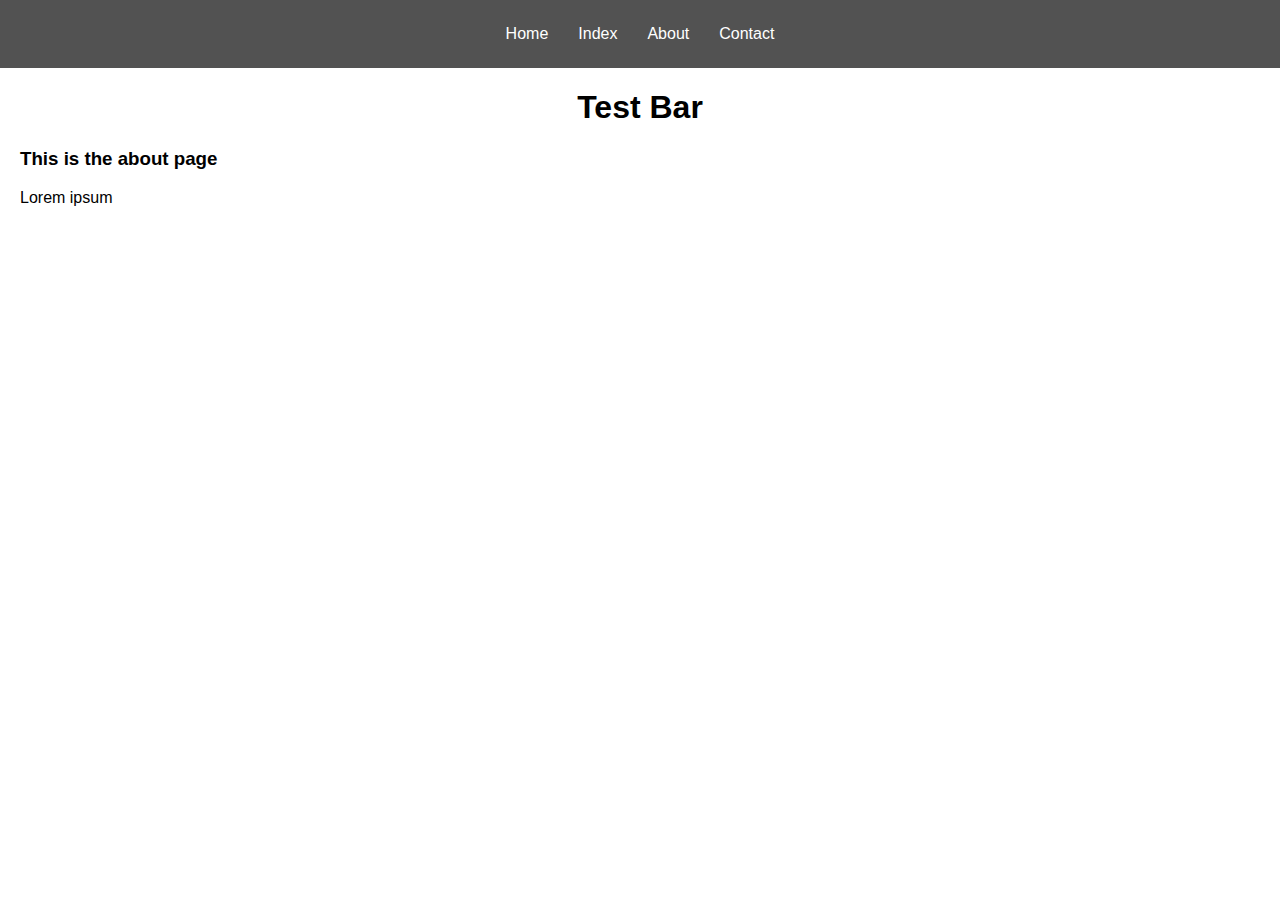
==== about.html @ 14fc9aed "Test Page Version 0.1" ====
<!DOCTYPE html>
<html lang="en">
    <head>
        <meta charset="UTF-8">
        <meta http-equiv="X-UA-Compatible" content="IE=edge">
        <meta name="viewport" content="width=device-width, initial-scale=1.0">
        <title>Test Bar</title>
        <link rel="stylesheet" href="style.css">
    </head>
    <body>
        <div class="navbar-container">
            <div class="navbar">
                <ul>
                    <li><a href="home.html">Home</a></li>
                    <li><a href="index.html">Index</a></li>
                    <li><a href="about.html">About</a></li>
                    <li><a href="contact.html">Contact</a></li>
                </ul>
            </div>
        </div>

        <h1>Test Bar</h1>

        <main>
            <h3>This is the about page</h3>
            <p>Lorem ipsum</p>
        </main>
    </body>
</html>
---- style.css ----
body{
    margin: 0px;
    padding: 0px;
    font-family: Arial, sans-serif;
}
main{
    margin-left: 20px;
    margin-right: 20px;
}
h1{
    text-align: center;
}
.navbar-container{
    display: flex;
    justify-content: center;
    background-color: #525252; /* Ensure the background color spans the full width */
}
.navbar ul{
    width: 100%;
    list-style-type: none;
    margin: 10px;
    padding: 0px;
    background-color: #525252;
    overflow: hidden;
}
.navbar a{ 
    text-decoration: none;
    color: white;
    padding: 15px;
    display: block;
    text-align: center;
}
.navbar a:hover{
    background-color: #2c2c2c;
    transform: scale(1.15);
    border-radius: 30%;
}
.navbar li{
    float: left;
}
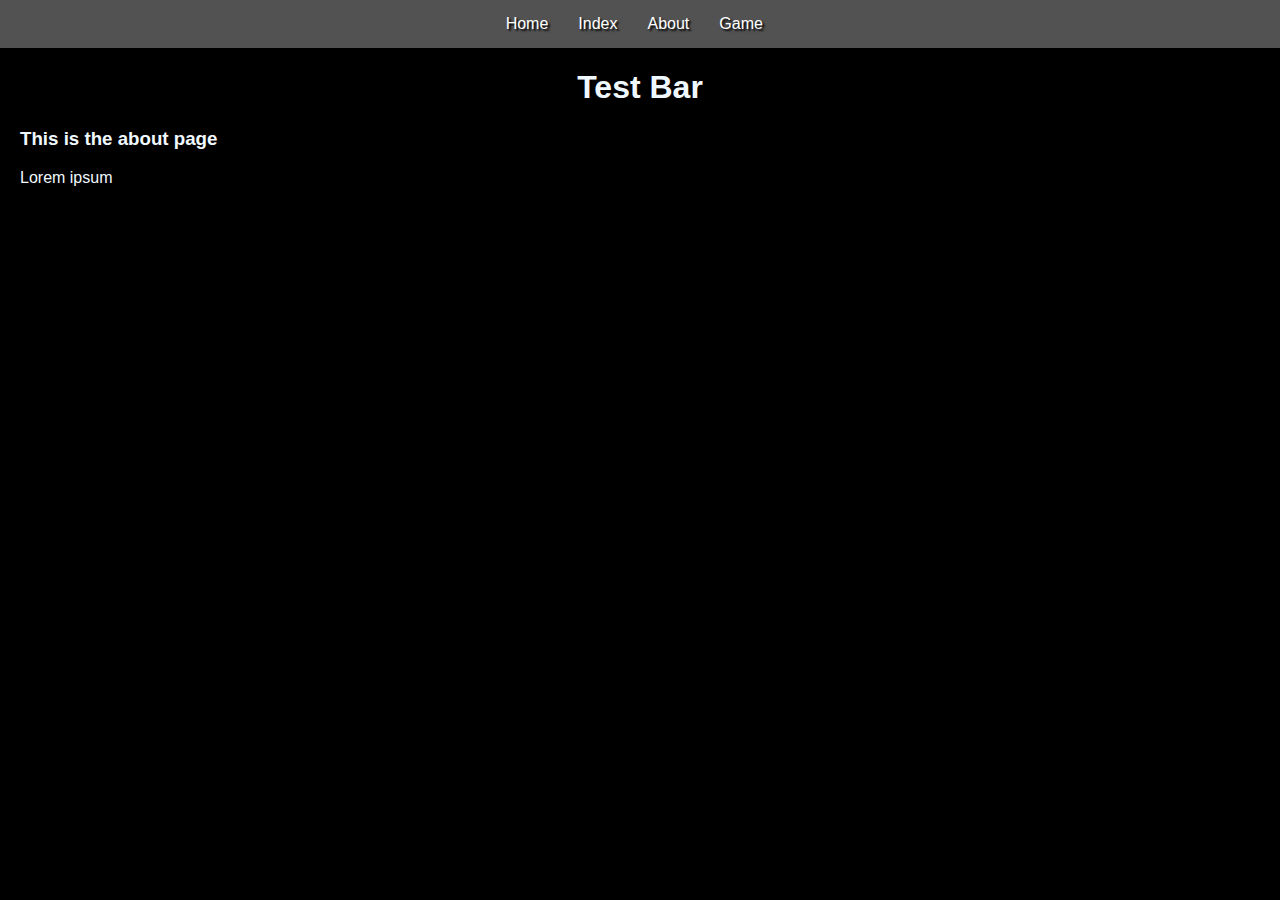
==== commit 6997d408: "V0.0.3" ====
--- a/about.html
+++ b/about.html
@@ -5,7 +5,7 @@
         <meta http-equiv="X-UA-Compatible" content="IE=edge">
         <meta name="viewport" content="width=device-width, initial-scale=1.0">
         <title>Test Bar</title>
-        <link rel="stylesheet" href="style.css">
+        <link rel="stylesheet" href="css/style.css">
     </head>
     <body>
         <div class="navbar-container">
@@ -14,7 +14,7 @@
                     <li><a href="home.html">Home</a></li>
                     <li><a href="index.html">Index</a></li>
                     <li><a href="about.html">About</a></li>
-                    <li><a href="contact.html">Contact</a></li>
+                    <li><a href="dino.html">Game</a></li>
                 </ul>
             </div>
         </div>
--- a/css/style.css
+++ b/css/style.css
@@ -0,0 +1,52 @@
+body{
+    margin: 0px;
+    padding: 0px;
+    font-family: Arial, sans-serif;
+    background-color: #000000;
+}
+main{                /*main body text */
+    margin-left: 20px;
+    margin-right: 20px;
+    color: aliceblue;
+    font: times new roman;
+}
+h1{
+    text-align: center;
+    color: aliceblue;
+}
+.navbar-container{
+    display: flex;
+    justify-content: center;
+    background-color: #525252; 
+    width : 100%;
+    margin: 0 auto;
+    box-sizing: border-box;
+}
+.navbar ul{            /*navbar box around buttons*/
+    display: flex;
+    justify-content: center;
+    width: 120%;
+    list-style-type: none;
+    margin: 0px;
+    padding: 0px;
+    background-color: #525252;
+    overflow: hidden;
+    transform: translateX(-10%);
+}
+.navbar a{              /*navbar text */
+    text-decoration: none;
+    color: rgb(255, 255, 255);
+    padding: 15px;
+    display: block;
+    text-align: center;
+    text-shadow: #000000 2px 2px 2px;
+}
+.navbar a:hover{       /*hover effect on navbar text */
+    background-color: #2c2c2c;
+    transform: scale(1.15);
+    border-radius: 30%;
+}
+.navbar li{     
+    float: left;
+}
+
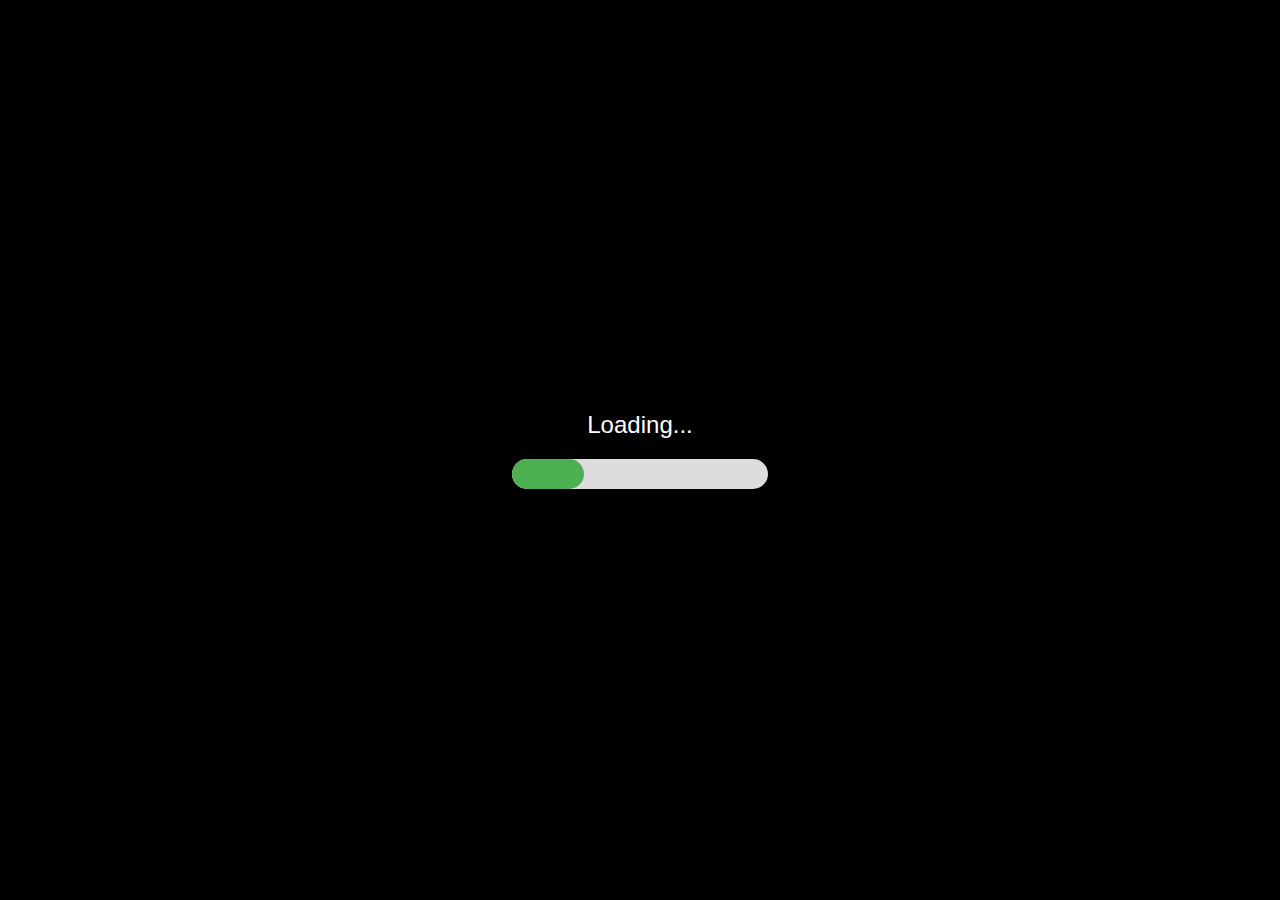
==== commit 739c6a4c: "V0.0.5" ====
--- a/about.html
+++ b/about.html
@@ -6,6 +6,7 @@
         <meta name="viewport" content="width=device-width, initial-scale=1.0">
         <title>Test Bar</title>
         <link rel="stylesheet" href="css/style.css">
+        <script src="js/load.js"></script>
     </head>
     <body>
         <div class="navbar-container">
@@ -21,9 +22,14 @@
 
         <h1>Test Bar</h1>
 
+        <div id="load-screen">
+            <div class="loading-text">Loading...</div>
+            <div class="loading-bar">
+                <div class="loading-progress"></div>
+            </div>
+        </div>
         <main>
-            <h3>This is the about page</h3>
-            <p>Lorem ipsum</p>
+            <h3>This is a test page</h3>
         </main>
     </body>
 </html>--- a/css/style.css
+++ b/css/style.css
@@ -1,52 +1,128 @@
-body{
-    margin: 0px;
-    padding: 0px;
+body {
+    margin: 0;
+    padding: 0;
     font-family: Arial, sans-serif;
-    background-color: #000000;
+    background: url('../img/background.png') no-repeat center center fixed;
+    background-size: cover;
 }
-main{                /*main body text */
+
+main {
     margin-left: 20px;
     margin-right: 20px;
-    color: aliceblue;
-    font: times new roman;
+    color: rgb(255, 255, 255);
+    font-family: 'Times New Roman', Times, serif;
 }
-h1{
+
+h1 {
     text-align: center;
-    color: aliceblue;
+    color: rgb(255, 255, 255);
 }
-.navbar-container{
+
+.navbar-container {
     display: flex;
-    justify-content: center;
+    align-items: center;
     background-color: #525252; 
-    width : 100%;
+    width: 100%;
     margin: 0 auto;
     box-sizing: border-box;
 }
-.navbar ul{            /*navbar box around buttons*/
+
+.navbar {
+    flex-grow: 1;
     display: flex;
     justify-content: center;
-    width: 120%;
+}
+
+.navbar ul {
+    display: flex;
+    justify-content: center;
+    width: 100%;
     list-style-type: none;
-    margin: 0px;
-    padding: 0px;
+    margin: 0;
+    padding: 0;
     background-color: #525252;
     overflow: hidden;
-    transform: translateX(-10%);
 }
-.navbar a{              /*navbar text */
+
+.navbar a {
     text-decoration: none;
     color: rgb(255, 255, 255);
     padding: 15px;
     display: block;
     text-align: center;
     text-shadow: #000000 2px 2px 2px;
+    transition: background-color 0.3s, transform 0.3s;
 }
-.navbar a:hover{       /*hover effect on navbar text */
+
+.navbar a:hover {
     background-color: #2c2c2c;
     transform: scale(1.15);
     border-radius: 30%;
 }
-.navbar li{     
+
+.navbar a:active {
+    background-color: #1a1a1a;
+    transform: scale(1.1);
+}
+
+.navbar li {
     float: left;
 }
 
+/*load screen*/
+
+#load-screen{
+    position: fixed;
+    inset: 0;
+    background-color: #000000;
+    z-index: 9999; /* Ensure it is above all other content */
+    display: flex;
+    flex-direction: column;
+    justify-content: center;
+    align-items: center;
+    color: white;
+    font-size: 24px;
+    font-family: Arial, sans-serif;
+}
+
+.loading-text {
+    font-size: 24px;
+    color: white;
+    margin-bottom: 20px;
+    display: flex;
+}
+
+.loading-text span {
+    display: inline-block;
+    animation: wave 1.5s infinite;
+}
+
+@keyframes wave {
+    0%, 100% {
+        transform: translateY(0);
+    }
+    50% {
+        transform: translateY(-5px);
+    }
+}
+
+.loading-bar {
+    width: 20%;
+    height: 30px;
+    background-color: #ddd;
+    border-radius: 15px;
+    overflow: hidden;
+    position: relative;
+}
+
+.loading-progress {
+    width: 0;
+    height: 100%;
+    background-color: #4caf50;
+    border-radius: 15px;
+    position: absolute;
+    left: 0;
+    top: 0;
+    transition: width 0.5s ease;
+}
+
